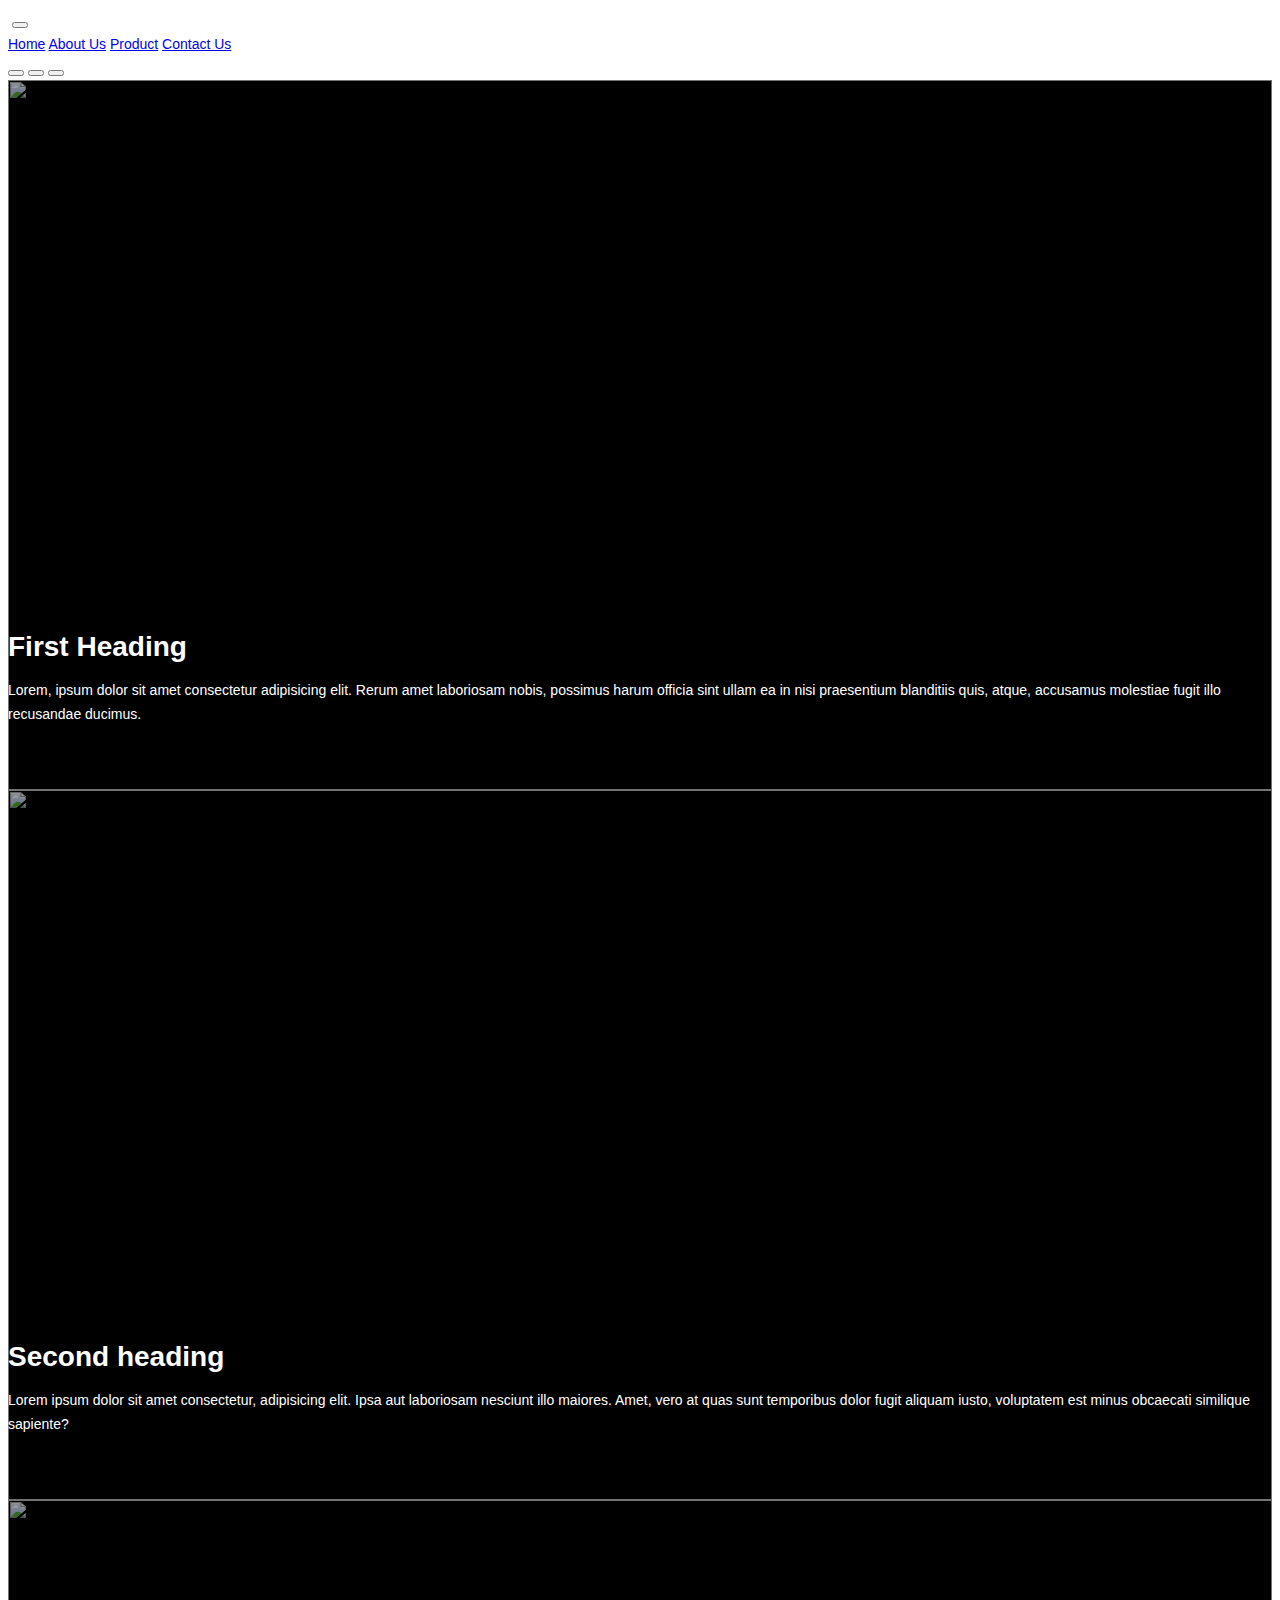
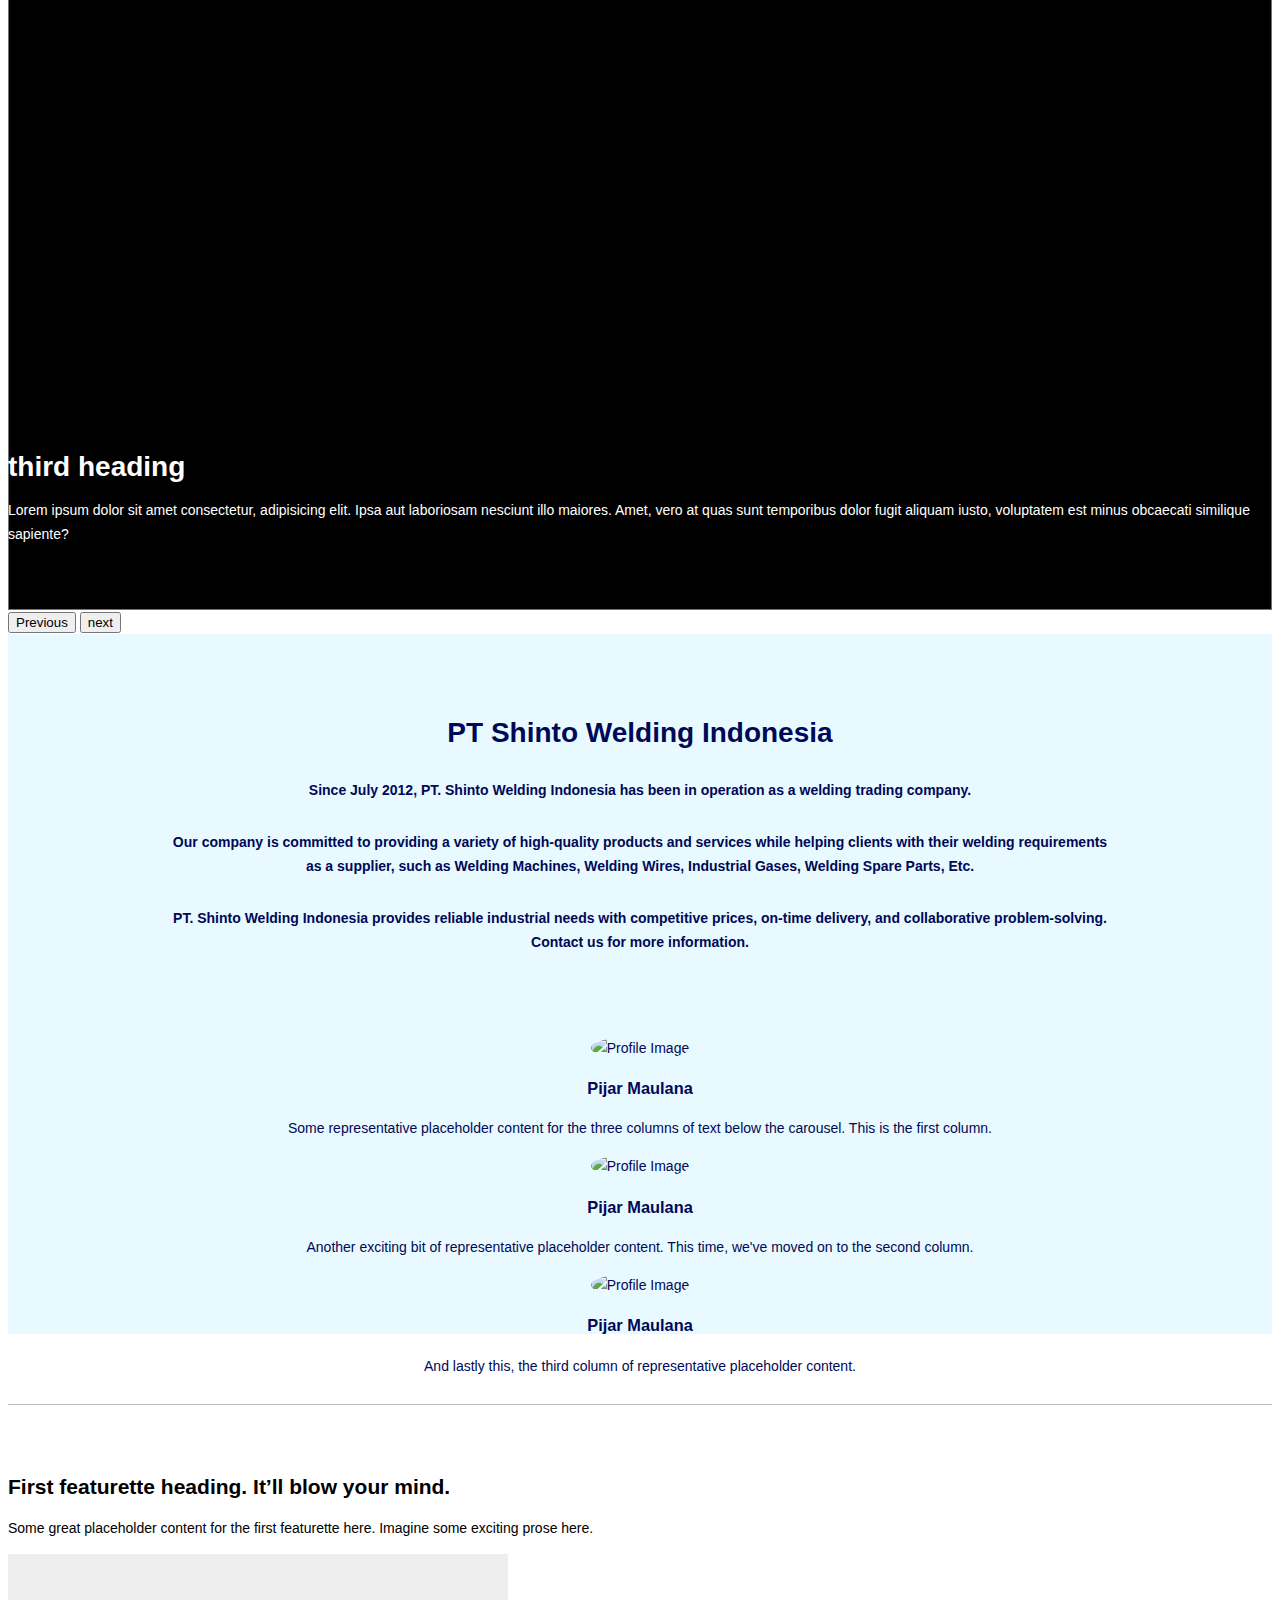
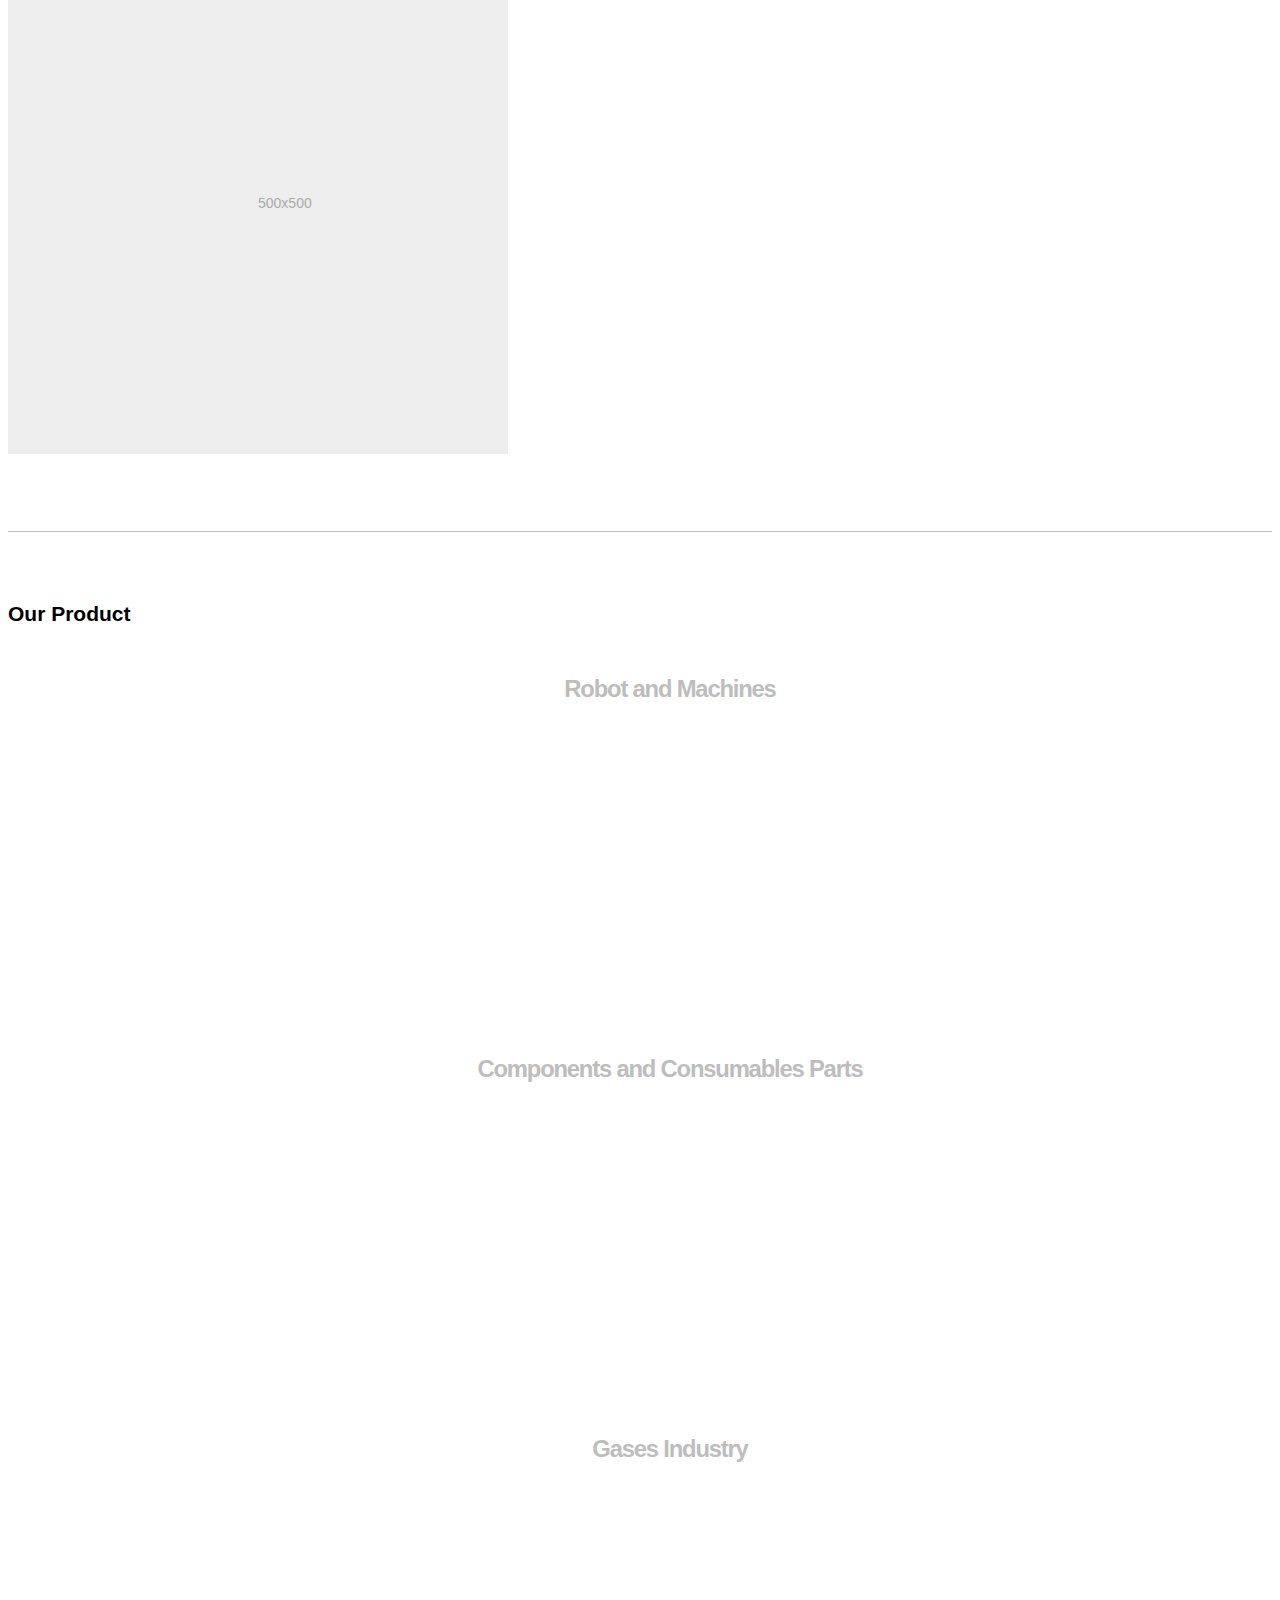
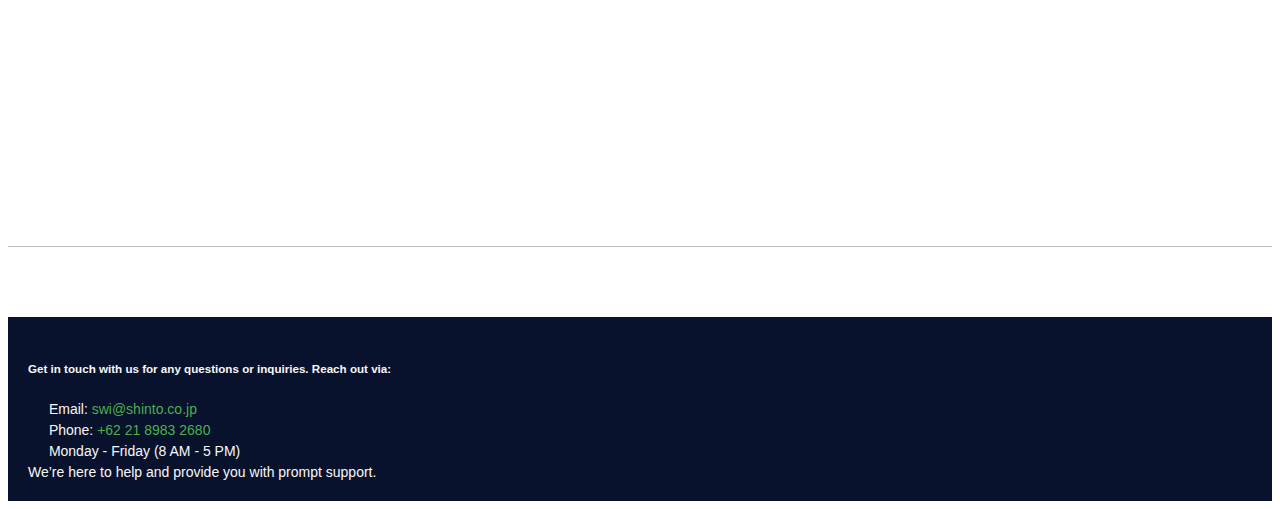
==== index.html @ 790bf2b6 "Add files via upload" ====
<!DOCTYPE html>
<html lang="en">
  <head>
    <meta charset="UTF-8" />
    <meta name="viewport" content="width=device-width, initial-scale=1.0" />
    <title>Document</title>

    <link rel="stylesheet" href="style.css" />

    <!-- Bootstrap CSS -->
    <link
      href="https://cdn.jsdelivr.net/npm/bootstrap@5.0.2/dist/css/bootstrap.min.css"
      rel="stylesheet"
      integrity="sha384-EVSTQN3/azprG1Anm3QDgpJLIm9Nao0Yz1ztcQTwFspd3yD65VohhpuuCOmLASjC"
      crossorigin="anonymous"
    />
  </head>
  <body>
    <!-- Navbar  -->
    <header>
      <nav class="navbar navbar-expand-lg navbar-light fixed-top bg-light">
        <div class="container">
          <a class="navbar-brand" href="#"
            ><img
              style="width: 300px; height: auto"
              src="image/cape-removebg-preview.png"
              alt=""
              srcset=""
          /></a>
          <button
            class="navbar-toggler"
            type="button"
            data-bs-toggle="collapse"
            data-bs-target="#navbarNavAltMarkup"
            aria-controls="navbarNavAltMarkup"
            aria-expanded="false"
            aria-label="Toggle navigation"
          >
            <span class="navbar-toggler-icon"></span>
          </button>
          <div class="collapse navbar-collapse" id="navbarNavAltMarkup">
            <div class="navbar-nav ms-auto">
              <a class="nav-link active" aria-current="page" href="#">Home</a>
              <a class="nav-link" href="#">About Us</a>
              <a class="nav-link" href="#">Product</a>
              <a class="nav-link" href="#">Contact Us</a>
            </div>
          </div>
        </div>
      </nav>
    </header>
    <!-- Navbar  end-->

    <!-- Home Slide -->
    <div id="homeslide" class="carousel slide" data-bs-ride="carousel">
      <div class="carousel-indicators">
        <button
          type="button"
          data-bs-target="#homeslide"
          data-bs-slide-to="0"
          class="active"
          aria-label="Slide 1"
        ></button>
        <button
          type="button"
          data-bs-target="#homeslide"
          data-bs-slide-to="1"
          aria-label="Slide 2"
          class=""
        ></button>
        <button
          type="button"
          data-bs-target="#homeslide"
          data-bs-slide-to="2"
          aria-label="Slide 3"
          class=""
        ></button>
      </div>
      <div class="carousel-inner">
        <div class="carousel-item active">
          <img src="image/home1.jpg" alt="" srcset="" />
          <div class="container">
            <h1>First Heading</h1>
            <p>
              Lorem, ipsum dolor sit amet consectetur adipisicing elit. Rerum
              amet laboriosam nobis, possimus harum officia sint ullam ea in
              nisi praesentium blanditiis quis, atque, accusamus molestiae fugit
              illo recusandae ducimus.
            </p>
          </div>
        </div>
        <div class="carousel-item">
          <img src="image/home2.jpg" alt="" srcset="" />
          <div class="container">
            <h1>Second heading</h1>
            <p>
              Lorem ipsum dolor sit amet consectetur, adipisicing elit. Ipsa aut
              laboriosam nesciunt illo maiores. Amet, vero at quas sunt
              temporibus dolor fugit aliquam iusto, voluptatem est minus
              obcaecati similique sapiente?
            </p>
          </div>
        </div>
        <div class="carousel-item">
          <img src="image/home3.jpg" alt="" srcset="" />
          <div class="container">
            <h1>third heading</h1>
            <p>
              Lorem ipsum dolor sit amet consectetur, adipisicing elit. Ipsa aut
              laboriosam nesciunt illo maiores. Amet, vero at quas sunt
              temporibus dolor fugit aliquam iusto, voluptatem est minus
              obcaecati similique sapiente?
            </p>
          </div>
        </div>
      </div>
    </div>
    <button
      class="carousel-control-prev"
      type="button"
      data-bs-target="#homeslide"
      data-bs-slide="prev"
    >
      <span class="carousel-control-prev-icon" aria-hidden="true"></span>
      <span class="visually-hidden">Previous</span>
    </button>
    <button
      class="carousel-control-next"
      type="button"
      data-bs-target="#homeslide"
      data-bs-slide="next"
    >
      <span class="carousel-control-next-icon" aria-hidden="true"></span>
      <span class="visually-hidden">next</span>
    </button>
    <!-- Home Slide End -->

    <!-- About Us -->
    <div class="about">
      <div class="container">
        <h1><b>PT Shinto Welding Indonesia</b></h1>
        <p>
          <b
            >Since July 2012, PT. Shinto Welding Indonesia has been in operation
            as a welding trading company.
          </b>
        </p>
        <p>
          <b
            >Our company is committed to providing a variety of high-quality
            products and services while helping clients with their welding
            requirements <br />as a supplier, such as Welding Machines, Welding
            Wires, Industrial Gases, Welding Spare Parts, Etc.
          </b>
        </p>
        <p>
          <b
            >PT. Shinto Welding Indonesia provides reliable industrial needs
            with competitive prices, on-time delivery, and collaborative
            problem-solving. <br />Contact us for more information.
          </b>
        </p>
      </div>

      <div class="container marketing">
        <div class="row d-flex justify-content-center">
          <div class="col-lg-4">
            <img
              src="image/me.jpeg"
              alt="Profile Image"
              class="profile-image"
            />

            <h3>Pijar Maulana</h3>
            <p>
              Some representative placeholder content for the three columns of
              text below the carousel. This is the first column.
            </p>
          </div>
          <div class="col-lg-4">
            <img
              src="image/me.jpeg"
              alt="Profile Image"
              class="profile-image"
            />

            <h3>Pijar Maulana</h3>
            <p>
              Another exciting bit of representative placeholder content. This
              time, we've moved on to the second column.
            </p>
          </div>
          <div class="col-lg-4">
            <img
              src="image/me.jpeg"
              alt="Profile Image"
              class="profile-image"
            />

            <h3>Pijar Maulana</h3>
            <p>
              And lastly this, the third column of representative placeholder
              content.
            </p>
          </div>
        </div>
      </div>
    </div>
    <!-- About Us End -->

    <!-- featurette -->
    <hr class="featurette-divider" />
    <div class="container">
      <div class="row featurette d-flex align-items-center">
        <div class="col-md-7">
          <h2 class="featurette-heading">
            First featurette heading.
            <span class="text-muted">It’ll blow your mind.</span>
          </h2>
          <p class="lead">
            Some great placeholder content for the first featurette here.
            Imagine some exciting prose here.
          </p>
        </div>
        <div class="col-md-5">
          <svg
            class="bd-placeholder-img bd-placeholder-img-lg featurette-image img-fluid mx-auto"
            width="500"
            height="500"
            xmlns="http://www.w3.org/2000/svg"
            role="img"
            aria-label="Placeholder: 500x500"
            preserveAspectRatio="xMidYMid slice"
            focusable="false"
          >
            <title>Placeholder</title>
            <rect width="100%" height="100%" fill="#eee"></rect>
            <text x="50%" y="50%" fill="#aaa" dy=".3em">500x500</text>
          </svg>
        </div>
      </div>
    </div>
    <hr class="featurette-divider" />
    <!-- featurette end -->

    <!-- Product -->
    <div class="Product">
      <div class="container-lg container-md">
        <div class="row">
          <h2 class="font-bold">Our Product</h2>
        </div>

        <div class="row d-flex justify-content-center">
          <div class="col-6 col-sm-6 col-md-3 col-lg-3">
            <div class="card">
              <img
                src="image/tipe-product-1.webp"
                class="img-fluid w-100"
                alt=""
              />
              <div class="overlay"></div>
              <div class="btn icon">
                <i class="fa fa-arrow-circle-right position-relative top-1"></i>
              </div>
              <h4 class="title-desc">
                <a href="#" class="stretched-link">Robot and Machines</a>
              </h4>
            </div>
          </div>
          <div class="col-6 col-sm-6 col-md-3 col-lg-3">
            <div class="card">
              <img
                src="image/tipe-product-2.webp"
                class="img-fluid w-100"
                alt=""
              />
              <div class="overlay"></div>
              <div class="btn icon">
                <i class="fa fa-arrow-circle-right position-relative top-1"></i>
              </div>
              <h4 class="title-desc">
                <a href="#" class="stretched-link"
                  >Components and Consumables Parts</a
                >
              </h4>
            </div>
          </div>
          <div class="col-6 col-sm-6 col-md-3 col-lg-3">
            <div class="card">
              <img
                src="image/tipe-product-3.webp"
                class="img-fluid w-100"
                alt=""
              />
              <div class="overlay"></div>
              <div class="btn icon">
                <i class="fa fa-arrow-circle-right position-relative top-1"></i>
              </div>
              <h4 class="title-desc">
                <a href="#" class="stretched-link">Gases Industry</a>
              </h4>
            </div>
          </div>
        </div>
        <div class="row" id="more-produk-solusi-btn" style="display: none">
          <div class="d-flex justify-content-center">
            <button class="btn btn-more" type="submit" id="more-produk-solusi">
              <strong>Lebih Banyak Produk &amp; Solusi</strong>
            </button>
          </div>
        </div>
      </div>
    </div>
    <hr class="featurette-divider" />
    <!-- Product End -->

    <!-- Contact Us -->
    <footer>
      <h5>
        Get in touch with us for any questions or inquiries. Reach out via:
      </h5>
      <p class="contact-info">
        <img src="image/email.svg" alt="" srcset="" />
        Email: <a href="mailto:swi@shinto.co.jp">swi@shinto.co.jp</a>
      </p>
      <p class="contact-info">
        <img src="image/phone-solid1.svg" alt="" srcset="" />
        Phone: <a href="tel:+622189832680">+62 21 8983 2680</a>
      </p>
      <p class="contact-info">
        <img src="image/briefcase-solid1.svg" alt="" srcset="" /> Monday -
        Friday (8 AM - 5 PM)
      </p>
      <p>We’re here to help and provide you with prompt support.</p>
    </footer>
    <!-- Contact Us End -->

    <!-- Optional JavaScript; choose one of the two! -->

    <script
      src="https://cdn.jsdelivr.net/npm/bootstrap@5.0.2/dist/js/bootstrap.bundle.min.js"
      integrity="sha384-MrcW6ZMFYlzcLA8Nl+NtUVF0sA7MsXsP1UyJoMp4YLEuNSfAP+JcXn/tWtIaxVXM"
      crossorigin="anonymous"
    ></script>
  </body>
</html>
---- style.css ----
/* root */

:root {
  direction: ltr;
  -webkit-font-smoothing: antialiased;
  --ck-color-image-caption-background: hsl(0, 0%, 97%);
  --ck-color-image-caption-text: hsl(0, 0%, 20%);
  --ck-color-mention-background: hsla(341, 100%, 30%, 0.1);
  --ck-color-mention-text: hsl(341, 100%, 30%);
  --ck-color-table-caption-background: hsl(0, 0%, 97%);
  --ck-color-table-caption-text: hsl(0, 0%, 20%);
  --ck-highlight-marker-blue: hsl(201, 97%, 72%);
  --ck-highlight-marker-green: hsl(120, 93%, 68%);
  --ck-highlight-marker-pink: hsl(345, 96%, 73%);
  --ck-highlight-marker-yellow: hsl(60, 97%, 73%);
  --ck-highlight-pen-green: hsl(112, 100%, 27%);
  --ck-highlight-pen-red: hsl(0, 85%, 49%);
  --ck-image-style-spacing: 1.5em;
  --ck-inline-image-style-spacing: calc(var(--ck-image-style-spacing) / 2);
  --ck-todo-list-checkmark-size: 16px;
  --bs-blue: #0d6efd;
  --bs-indigo: #6610f2;
  --bs-purple: #6f42c1;
  --bs-pink: #d63384;
  --bs-red: #dc3545;
  --bs-orange: #fd7e14;
  --bs-yellow: #ffc107;
  --bs-green: #198754;
  --bs-teal: #20c997;
  --bs-cyan: #0dcaf0;
  --bs-white: #fff;
  --bs-gray: #6c757d;
  --bs-gray-dark: #343a40;
  --bs-gray-100: #f8f9fa;
  --bs-gray-200: #e9ecef;
  --bs-gray-300: #dee2e6;
  --bs-gray-400: #ced4da;
  --bs-gray-500: #adb5bd;
  --bs-gray-600: #6c757d;
  --bs-gray-700: #495057;
  --bs-gray-800: #343a40;
  --bs-gray-900: #212529;
  --bs-primary: #0d6efd;
  --bs-secondary: #6c757d;
  --bs-success: #198754;
  --bs-info: #0dcaf0;
  --bs-warning: #ffc107;
  --bs-danger: #dc3545;
  --bs-light: #f8f9fa;
  --bs-dark: #212529;
  --bs-primary-rgb: 13, 110, 253;
  --bs-secondary-rgb: 108, 117, 125;
  --bs-success-rgb: 25, 135, 84;
  --bs-info-rgb: 13, 202, 240;
  --bs-warning-rgb: 255, 193, 7;
  --bs-danger-rgb: 220, 53, 69;
  --bs-light-rgb: 248, 249, 250;
  --bs-dark-rgb: 33, 37, 41;
  --bs-white-rgb: 255, 255, 255;
  --bs-black-rgb: 0, 0, 0;
  --bs-body-color-rgb: 33, 37, 41;
  --bs-body-bg-rgb: 255, 255, 255;
  --bs-font-sans-serif: system-ui, -apple-system, "Segoe UI", Roboto,
    "Helvetica Neue", Arial, "Noto Sans", "Liberation Sans", sans-serif,
    "Apple Color Emoji", "Segoe UI Emoji", "Segoe UI Symbol", "Noto Color Emoji";
  --bs-font-monospace: SFMono-Regular, Menlo, Monaco, Consolas,
    "Liberation Mono", "Courier New", monospace;
  --bs-gradient: linear-gradient(
    180deg,
    rgba(255, 255, 255, 0.15),
    rgba(255, 255, 255, 0)
  );
  --bs-body-font-family: var(--bs-font-sans-serif);
  --bs-body-font-size: 1rem;
  --bs-body-font-weight: 400;
  --bs-body-line-height: 1.5;
  --bs-body-color: #212529;
  --bs-body-bg: #fff;
  --fa-style-family-brands: "Font Awesome 6 Brands";
  --fa-font-brands: normal 400 1em/1 "Font Awesome 6 Brands";
  --fa-font-regular: normal 400 1em/1 "Font Awesome 6 Free";
  --fa-style-family-classic: "Font Awesome 6 Free";
  --fa-font-solid: normal 900 1em/1 "Font Awesome 6 Free";
  box-sizing: border-box;
  font-weight: var(--bs-body-font-weight);
  text-align: var(--bs-body-text-align);
  -webkit-text-size-adjust: 100%;
  -webkit-tap-highlight-color: transparent;
  background-color: #fff;
  color: #000;
  font-family: "SIGText-Regular", Arial, sans-serif;
  font-size: 14px;
  line-height: 24px;
  margin: 0;
}

/* root end */

.carousel-item {
  width: 100%;
  height: 710px;
  background: #000;
  color: white;
  position: relative;
  margin: auto;
  overflow: hidden;
  position: relative;
}
.carousel-item img {
  opacity: 0.6;
  width: 100%;
  height: 100%;
}
.carousel-item .container {
  position: absolute;
  bottom: 0;
  left: 0;
  right: 0;
  padding-bottom: 50px;
}

.about {
  width: 100%;
  height: 700px;
  background-color: #e8f9ff;
  color: #000957;
}
.about .container {
  display: flex;
  flex-direction: column;
  align-items: center;
  justify-content: center;
  padding-top: 68px;
  text-align: center;
}
.profile-image {
  width: 140px;
  height: 140px;
  border-radius: 50%;
  object-fit: cover;
}

.featurette-divider {
  font-family: var(--bs-font-sans-serif);
  font-size: 1rem;
  font-weight: 400;
  line-height: 1.5;
  -webkit-text-size-adjust: 100%;
  -webkit-tap-highlight-color: transparent;
  box-sizing: border-box;
  color: inherit;
  background-color: currentColor;
  border: 0;
  opacity: 0.25;
  margin: 5rem 0;
  height: 1px;
}
.Product h2 {
  margin-bottom: 40px;
}
.card {
  font-weight: var(--bs-body-font-weight);
  text-align: center;
  color: #000;
  font-family: "SIGText-Regular", Arial, sans-serif;
  box-sizing: border-box;
  display: flex;
  flex-direction: column;
  height: 350px;
  word-wrap: break-word;
  background-color: #fff;
  background-clip: border-box;
  border-radius: 0.5rem;
  border: 2px;
  overflow: hidden;
  margin-bottom: 30px;
}
.card img {
  width: 100% !important;
  display: block;
  height: auto;
}

.card .title-desc {
  letter-spacing: -0.05em;
  -webkit-font-smoothing: antialiased;
  margin: -20px 0 0 0;
  font-size: 1.7em;
  font-weight: 600;
  text-transform: none;
  padding: 30px 30px;
  height: 100%;
  width: 100%;
  line-height: 1.1em;
  transition: 0.5s ease;
}
.card a {
  outline: none !important;
  text-decoration: none;
  color: #bdbdbd;
}

footer {
  background-color: #09122c;
  color: #f7f7f7;
  padding: 20px;
  text-align: start;
}
footer p {
  margin: -3px 0;
}
footer img {
  width: 17px;
  height: 17px;
  object-fit: cover;
}

footer .contact-info {
  font-weight: lighter;
}
footer a {
  color: #4caf50;
  text-decoration: none;
}
footer a:hover {
  text-decoration: underline;
}
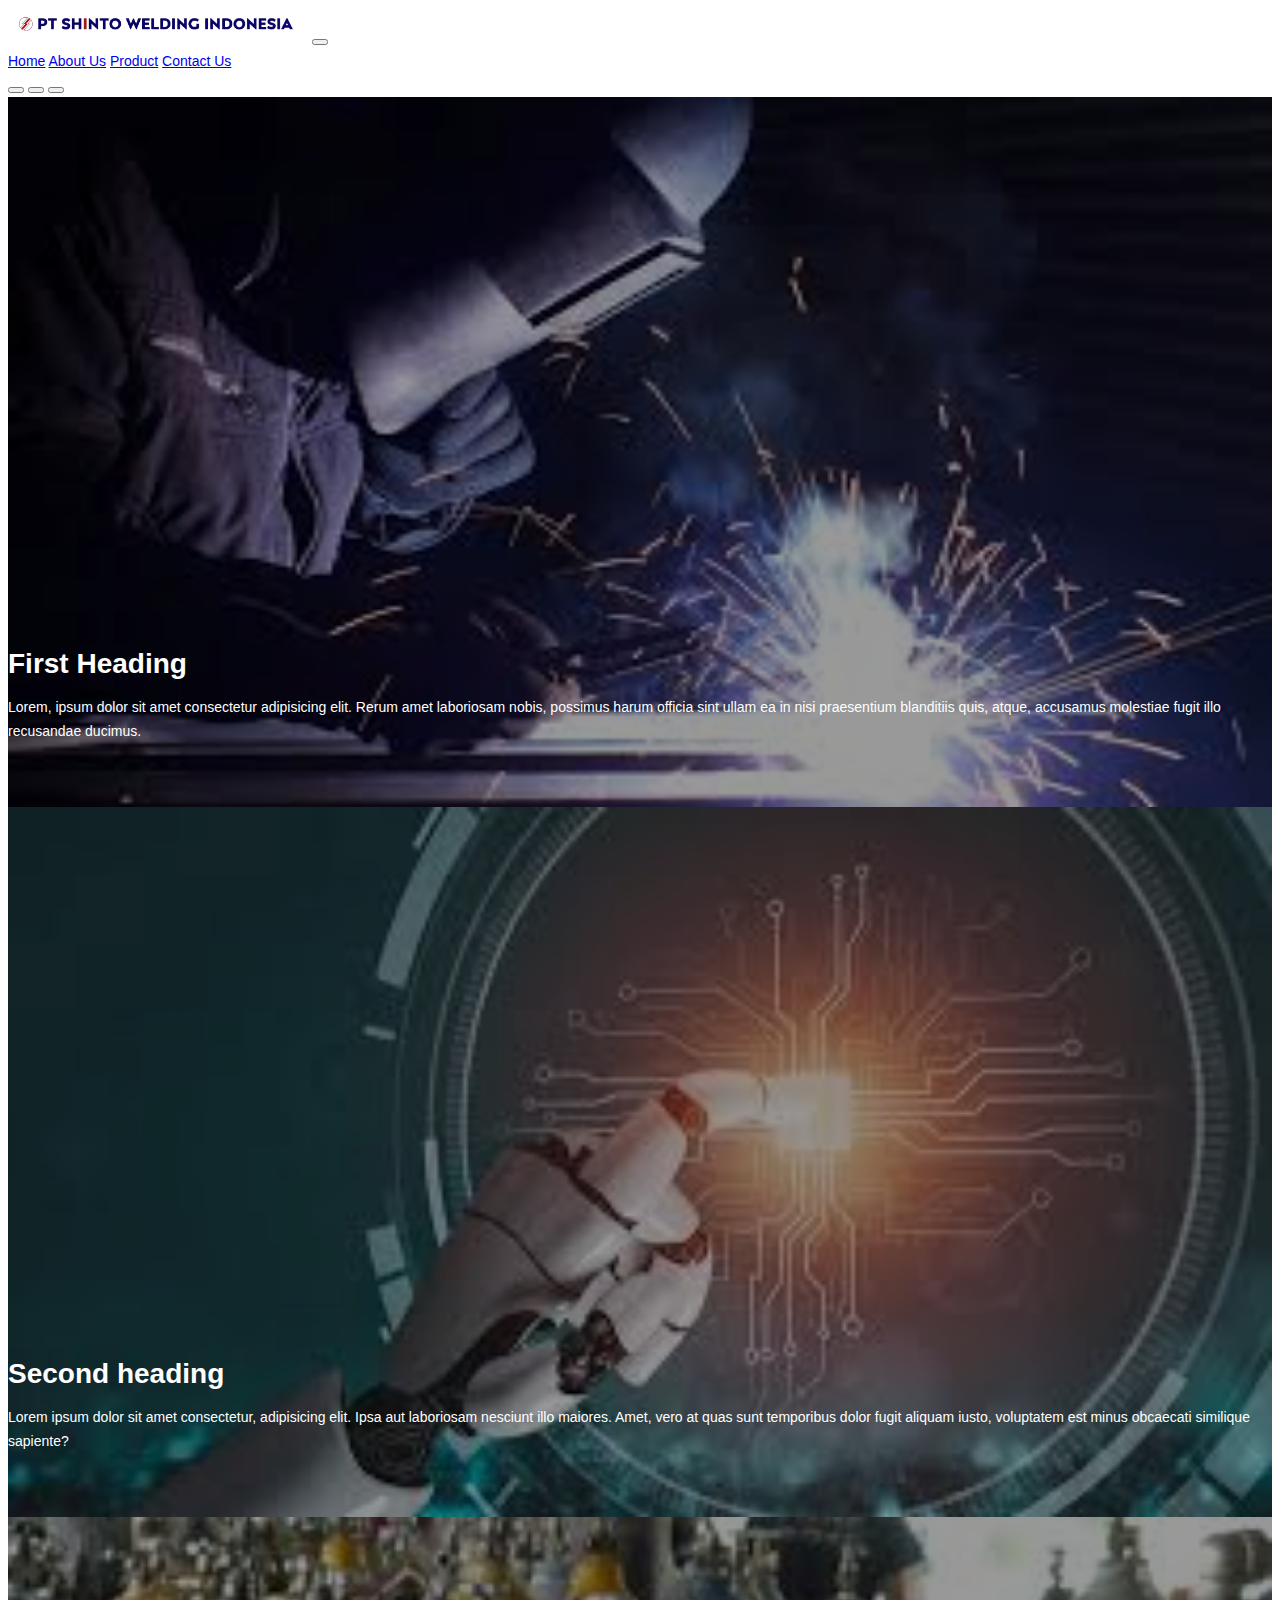
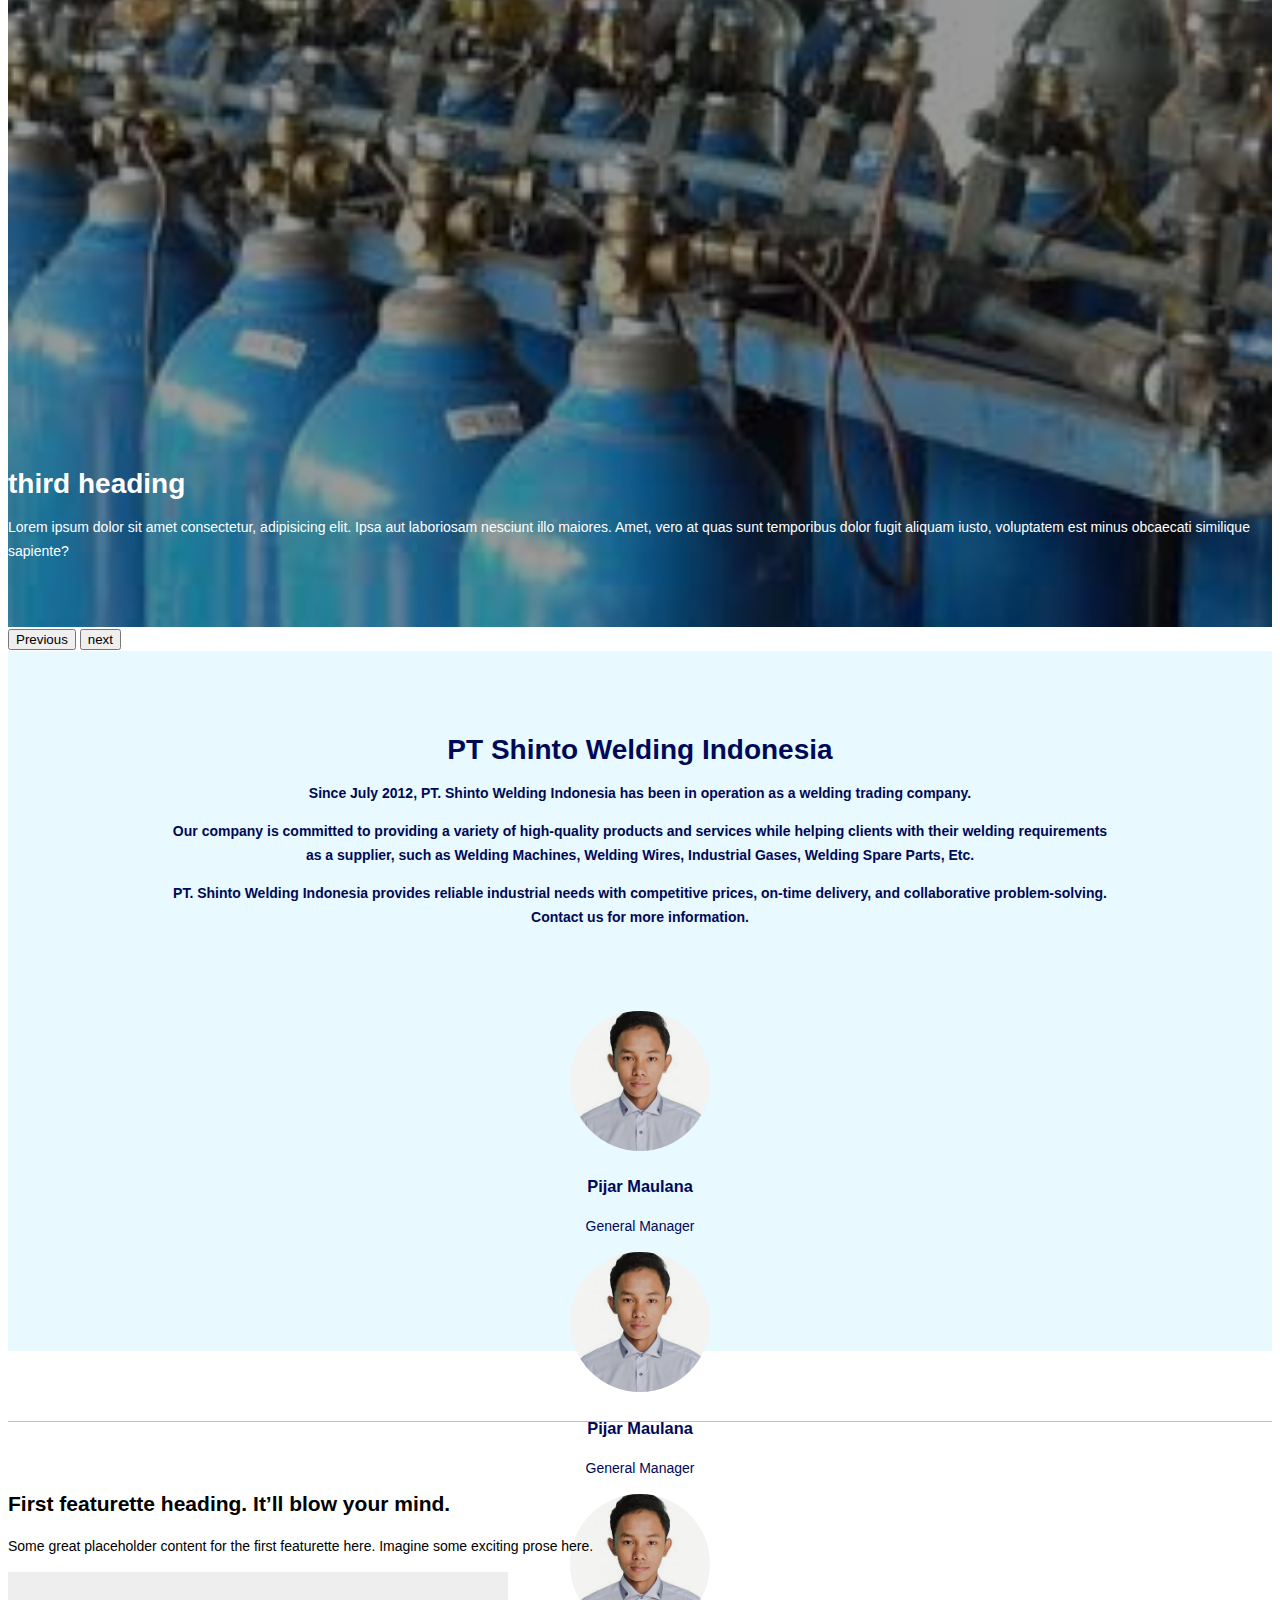
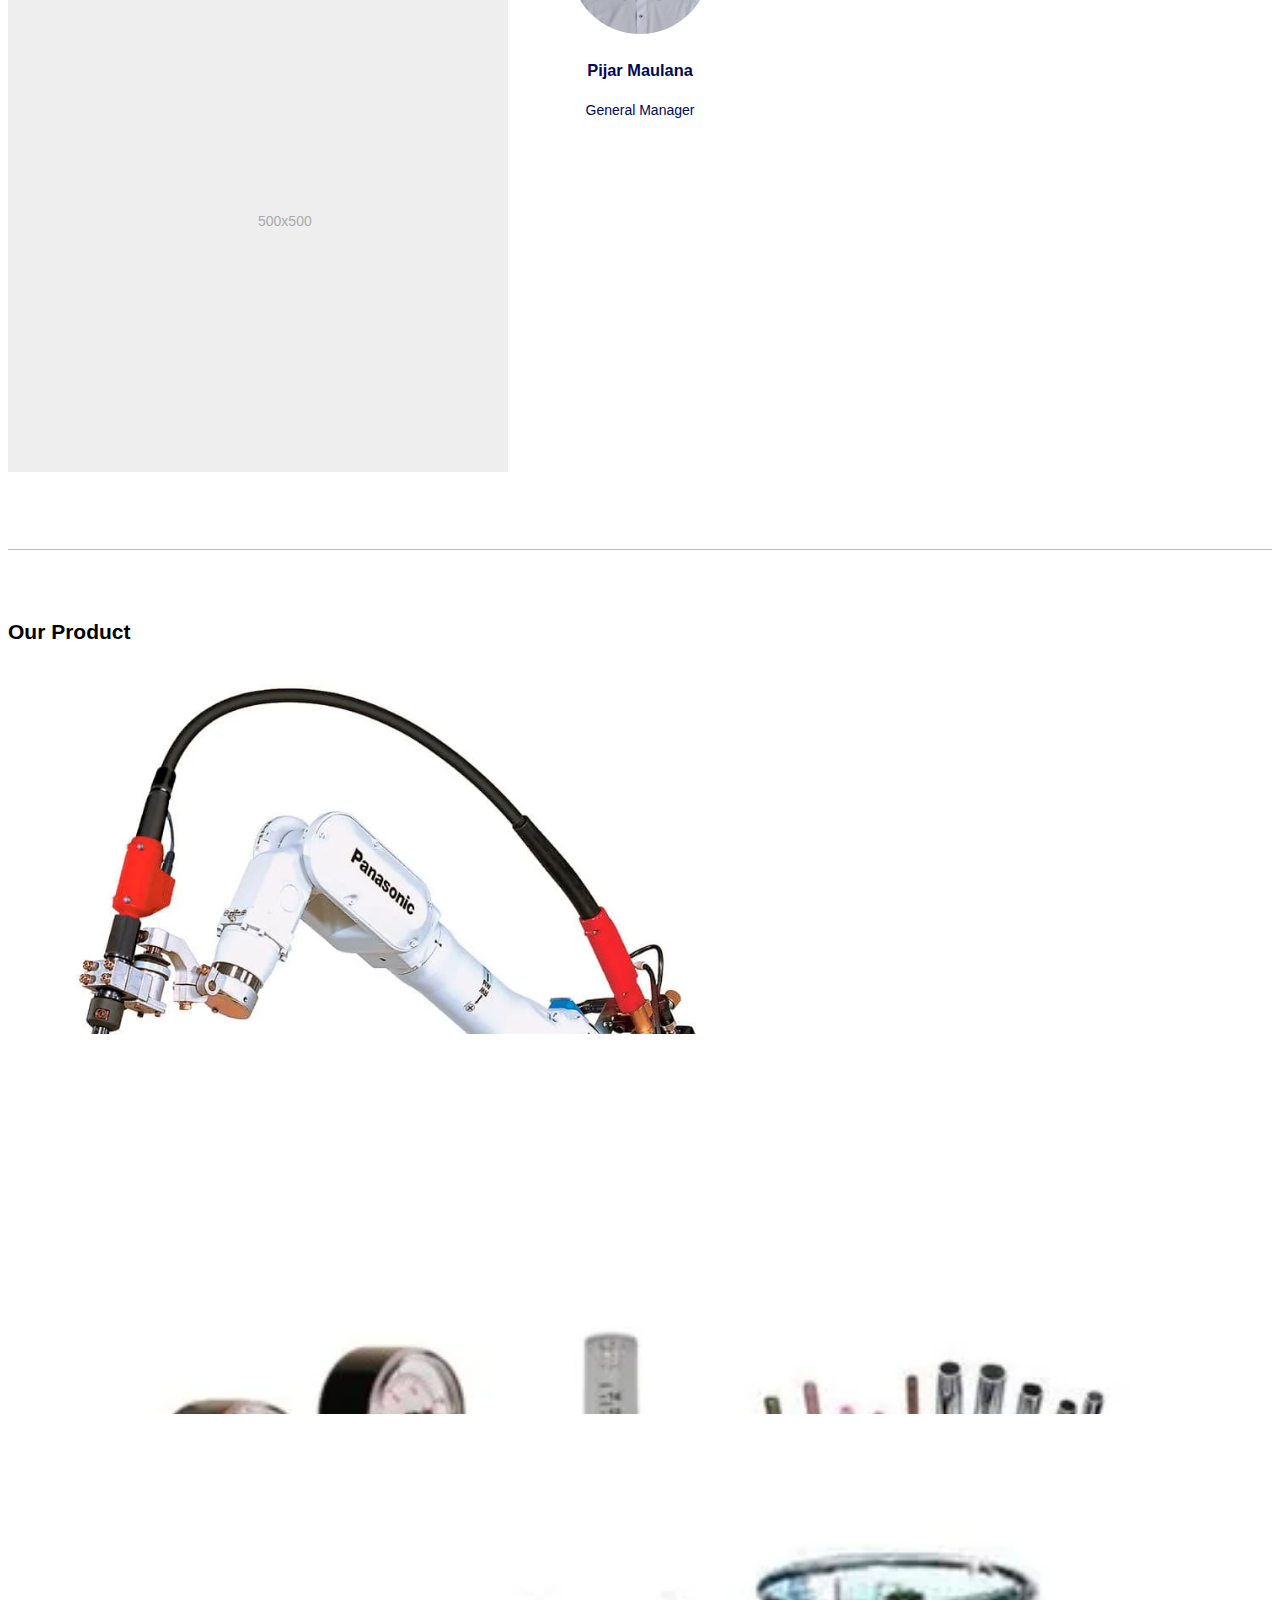
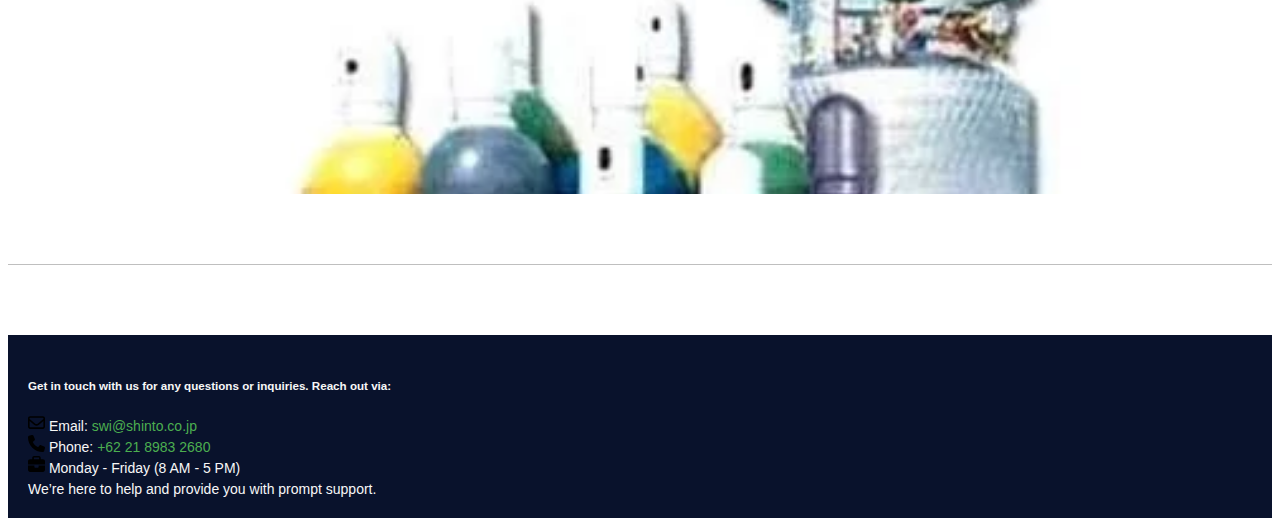
==== commit afc4b10c: "Add files via upload" ====
--- a/index.html
+++ b/index.html
@@ -137,7 +137,7 @@
 
     <!-- About Us -->
     <div class="about">
-      <div class="container">
+      <div class="container d-flex flex-column">
         <h1><b>PT Shinto Welding Indonesia</b></h1>
         <p>
           <b
@@ -162,46 +162,42 @@
         </p>
       </div>
 
-      <div class="container marketing">
-        <div class="row d-flex justify-content-center">
-          <div class="col-lg-4">
+      <div class="container">
+        <div class="row d-flex">
+          <div class="col">
             <img
               src="image/me.jpeg"
               alt="Profile Image"
               class="profile-image"
             />
-
-            <h3>Pijar Maulana</h3>
-            <p>
-              Some representative placeholder content for the three columns of
-              text below the carousel. This is the first column.
-            </p>
-          </div>
-          <div class="col-lg-4">
+            <div>
+              <h3>Pijar Maulana</h3>
+              <p>General Manager</p>
+            </div>
+          </div>
+          <div class="col">
             <img
               src="image/me.jpeg"
               alt="Profile Image"
               class="profile-image"
             />
 
-            <h3>Pijar Maulana</h3>
-            <p>
-              Another exciting bit of representative placeholder content. This
-              time, we've moved on to the second column.
-            </p>
-          </div>
-          <div class="col-lg-4">
+            <div>
+              <h3>Pijar Maulana</h3>
+              <p>General Manager</p>
+            </div>
+          </div>
+          <div class="col">
             <img
               src="image/me.jpeg"
               alt="Profile Image"
               class="profile-image"
             />
 
-            <h3>Pijar Maulana</h3>
-            <p>
-              And lastly this, the third column of representative placeholder
-              content.
-            </p>
+            <div>
+              <h3>Pijar Maulana</h3>
+              <p>General Manager</p>
+            </div>
           </div>
         </div>
       </div>
--- a/style.css
+++ b/style.css
@@ -126,14 +126,10 @@
   color: #000957;
 }
 .about .container {
-  display: flex;
-  flex-direction: column;
-  align-items: center;
-  justify-content: center;
   padding-top: 68px;
   text-align: center;
 }
-.profile-image {
+.about .row .profile-image {
   width: 140px;
   height: 140px;
   border-radius: 50%;
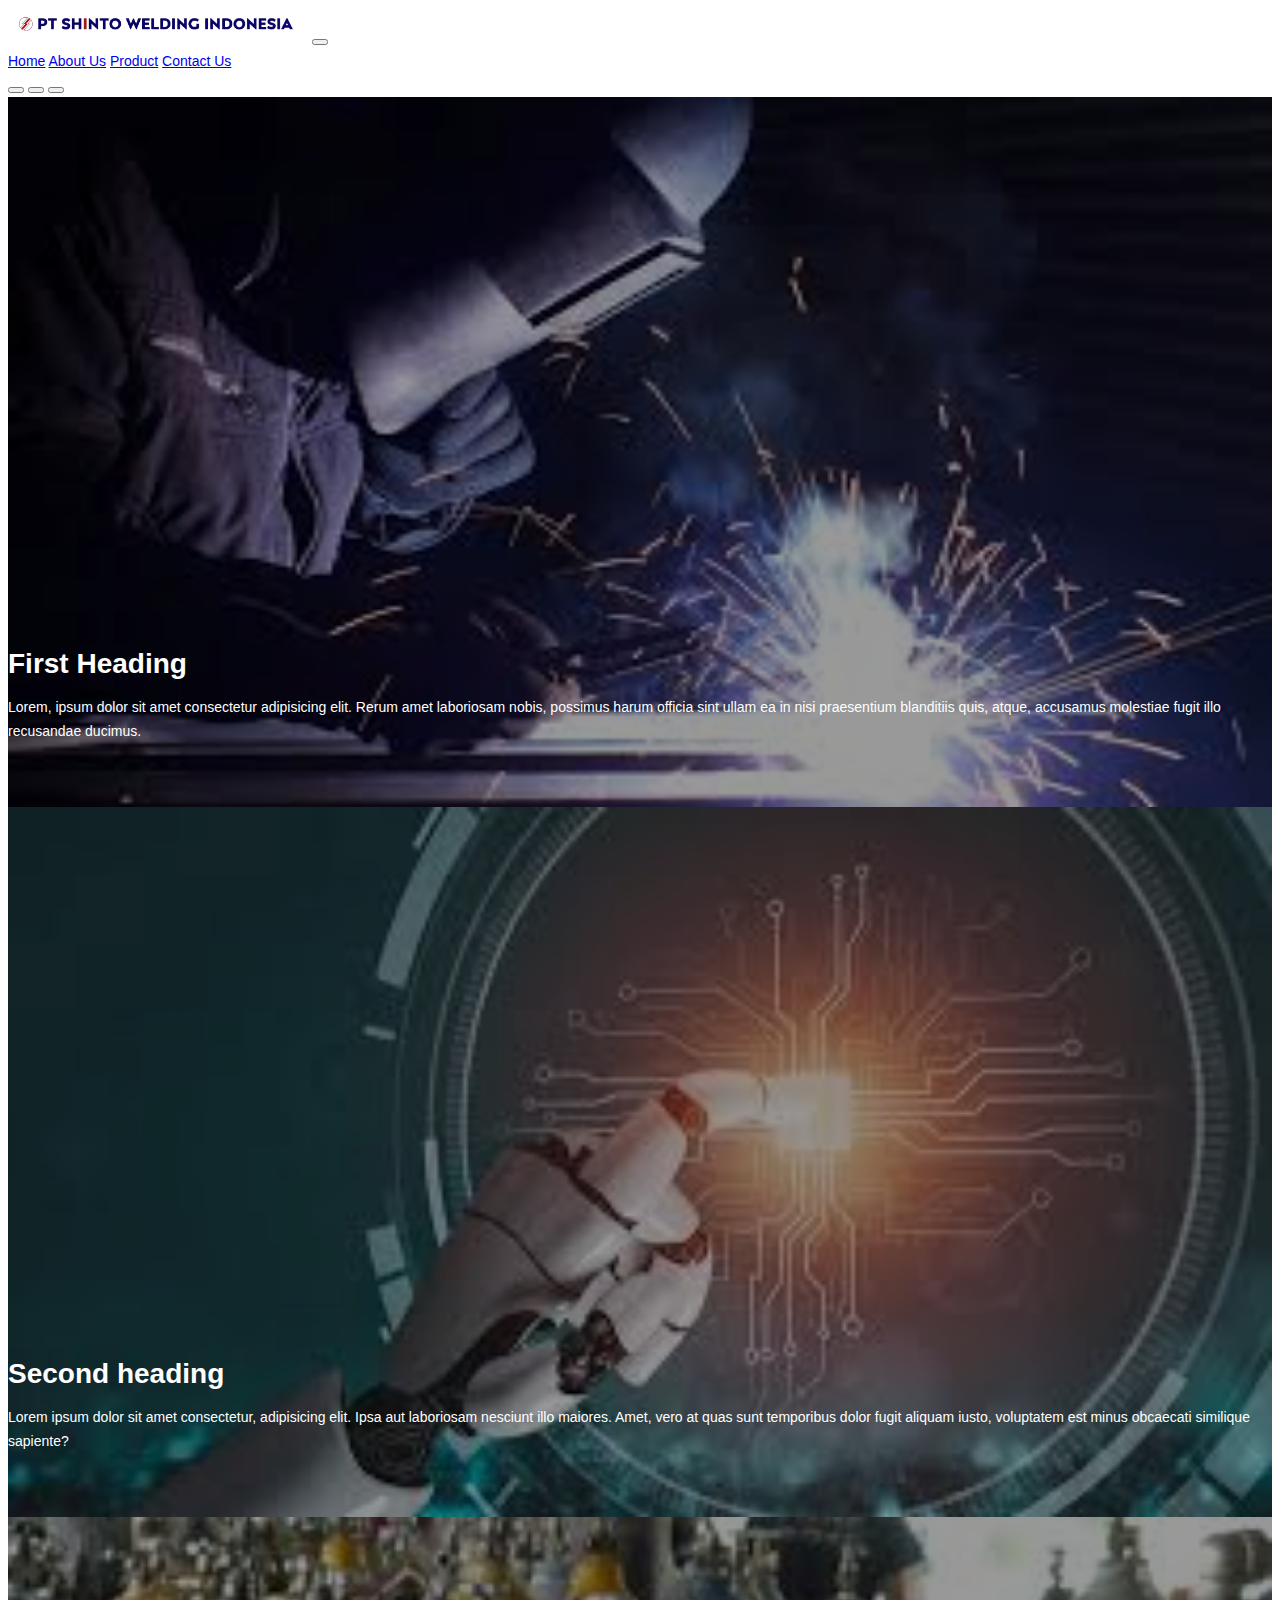
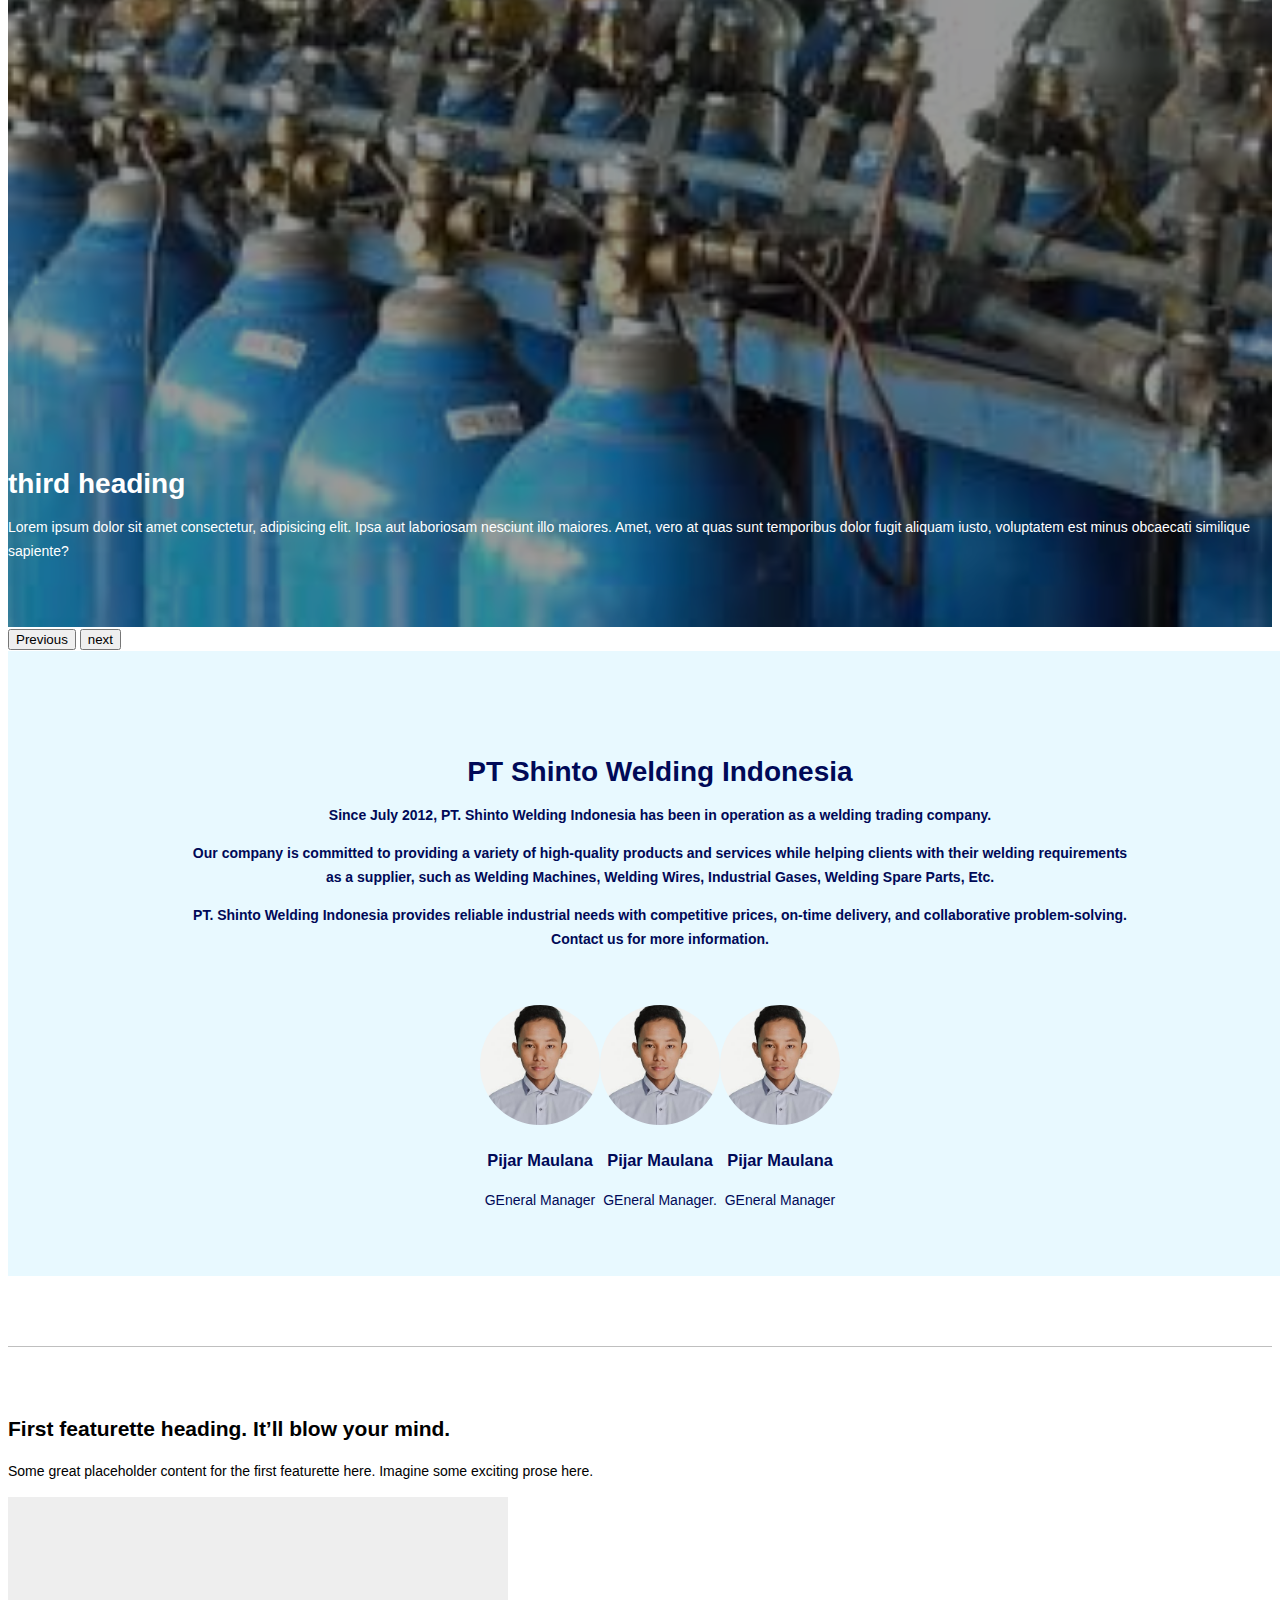
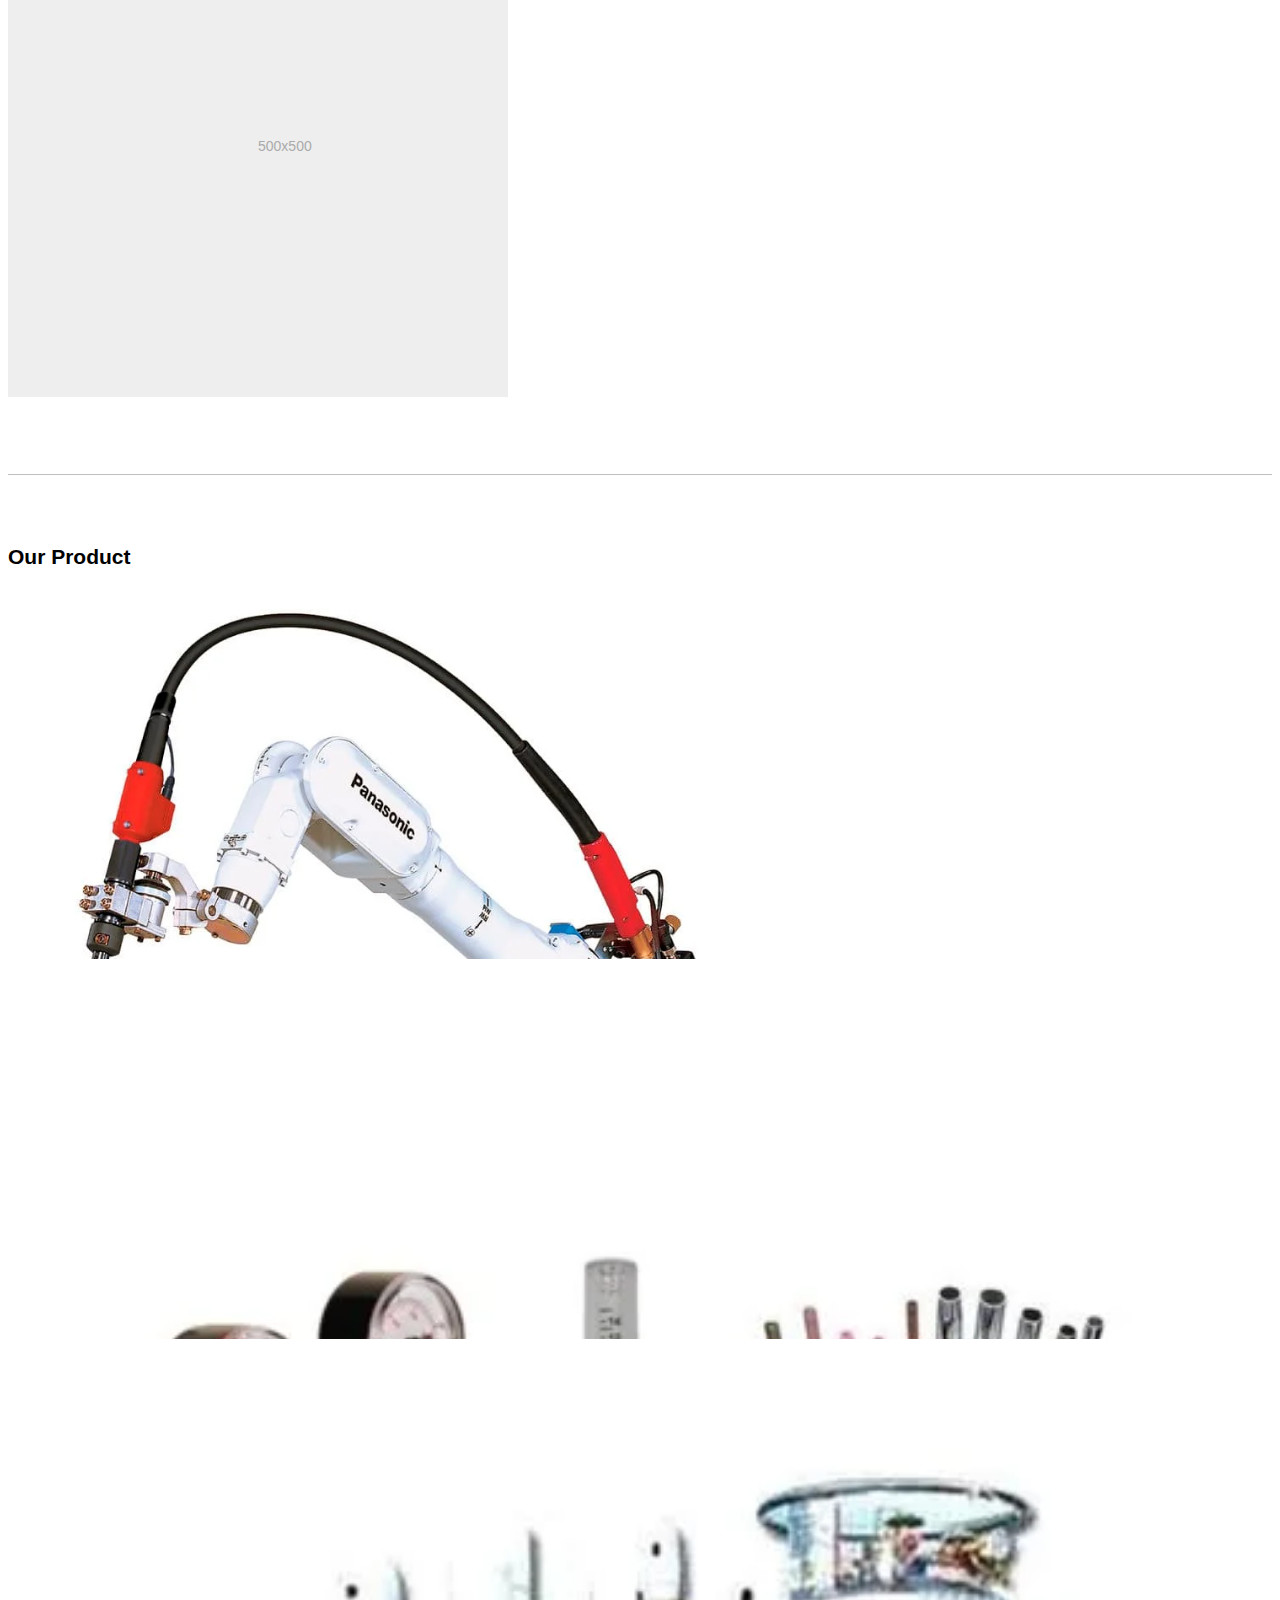
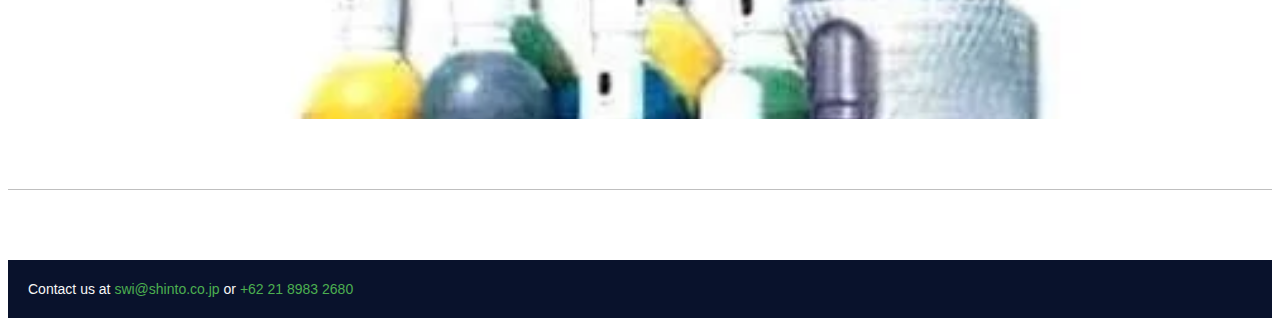
==== commit ebd4e1d4: "Add files via upload" ====
--- a/index.html
+++ b/index.html
@@ -172,7 +172,7 @@
             />
             <div>
               <h3>Pijar Maulana</h3>
-              <p>General Manager</p>
+              <p>GEneral Manager</p>
             </div>
           </div>
           <div class="col">
@@ -184,7 +184,7 @@
 
             <div>
               <h3>Pijar Maulana</h3>
-              <p>General Manager</p>
+              <p>GEneral Manager.</p>
             </div>
           </div>
           <div class="col">
@@ -196,7 +196,7 @@
 
             <div>
               <h3>Pijar Maulana</h3>
-              <p>General Manager</p>
+              <p>GEneral Manager</p>
             </div>
           </div>
         </div>
@@ -311,7 +311,7 @@
     <!-- Product End -->
 
     <!-- Contact Us -->
-    <footer>
+    <!-- <footer>
       <h5>
         Get in touch with us for any questions or inquiries. Reach out via:
       </h5>
@@ -328,6 +328,9 @@
         Friday (8 AM - 5 PM)
       </p>
       <p>We’re here to help and provide you with prompt support.</p>
+    </footer> -->
+    <footer class="text-center py-3 bg-dark text-white">
+      <p>Contact us at <a href="mailto:swi@shinto.co.jp" class="text-light">swi@shinto.co.jp</a> or <a href="#" class="text-light">+62 21 8983 2680</a></a></p>
     </footer>
     <!-- Contact Us End -->
 
--- a/style.css
+++ b/style.css
@@ -121,19 +121,39 @@
 
 .about {
   width: 100%;
-  height: 700px;
+  height: auto;
   background-color: #e8f9ff;
   color: #000957;
+  padding: 50px 20px;
 }
 .about .container {
-  padding-top: 68px;
+  padding-top: 40px;
   text-align: center;
 }
+.about .row {
+  display: flex;
+  flex-wrap: wrap;
+  justify-content: center;
+}
 .about .row .profile-image {
-  width: 140px;
-  height: 140px;
+  width: 120px;
+  height: 120px;
   border-radius: 50%;
   object-fit: cover;
+}
+@media (max-width: 576px) {
+  .about {
+    padding: 30px 10px;
+  }
+
+  .about .container {
+    padding-top: 20px;
+  }
+
+  .about .row .profile-image {
+    width: 100px;
+    height: 100px;
+  }
 }
 
 .featurette-divider {
